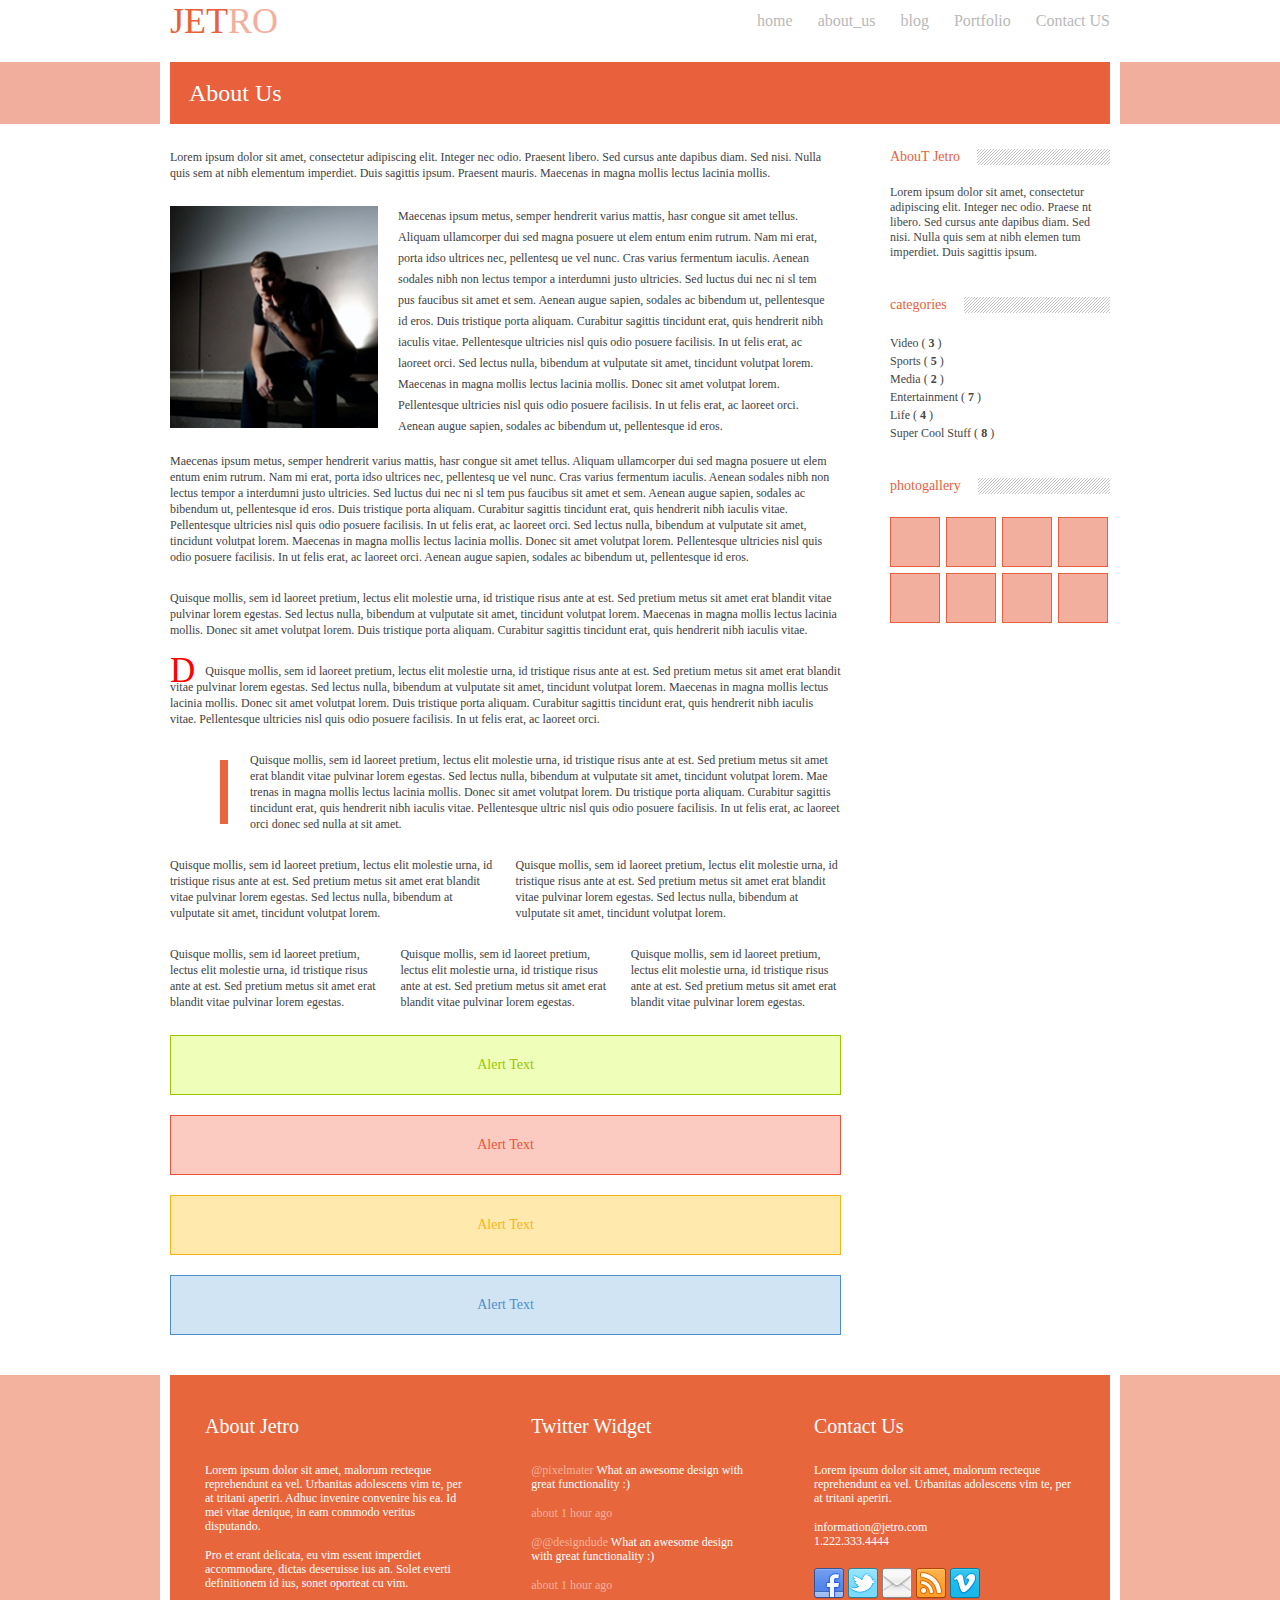
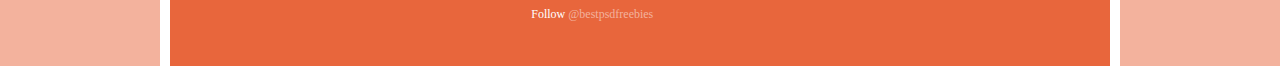
==== about_us.html @ fdad84b4 "Add files via upload" ====
<!DOCTYPE html>
<html lang="en">
<head>
	<meta charset="UTF-8">
	<meta name="viewport" content="width=device-width, initial-scale=1.0">
	<title>About us</title>
	<link rel="stylesheet" href="css/about.css"></head>
<body>
<header class="header">
		<div class="header_wrap wrap">
			<div class="logo">
				<p>jet<span class="pale">ro</span></p>
			</div>
			<nav class="nav">
				<ul>
					<li><a href="index.html">home</a></li>
					<li><a href="about_us.html">about_us</a></li>
					<li><a href="blog.html">blog</a></li>
					<li><a href="portfolio.html">Portfolio</a></li>
					<li><a href="contact_us.html">Contact  US</a></li>
				</ul>
			</nav>
		</div>
	</header>	<div class="about">
		<div class="top_pink_side"></div>
		<div class="about_main">
			<div class="about_main_wrap wrap">
				<div class="about_main_title">
					<h1>About  Us</h1>
				</div>
				<div class="about_main_content">
					<div class="about_main_content_main">
						<section>
							<p>Lorem ipsum dolor sit amet, consectetur adipiscing elit. Integer nec odio. Praesent libero. Sed cursus ante dapibus diam. Sed nisi. Nulla quis sem at nibh elementum imperdiet. Duis sagittis ipsum. Praesent mauris. Maecenas in magna mollis lectus lacinia mollis. </p>
						</section>
						<section>
							<img src="img/about.png" alt="">
							<p>Maecenas ipsum metus, semper hendrerit varius mattis, hasr congue sit amet tellus. Aliquam ullamcorper dui sed magna posuere ut elem entum enim rutrum. Nam mi erat, porta idso ultrices nec, pellentesq ue vel nunc. Cras varius fermentum iaculis. Aenean sodales nibh non lectus tempor a interdumni justo ultricies. Sed luctus dui nec ni  sl tem pus faucibus sit amet et sem. Aenean augue sapien, sodales ac bibendum ut, pellentesque id eros. Duis tristique porta aliquam. Curabitur sagittis tincidunt erat, quis hendrerit nibh iaculis vitae. Pellentesque ultricies nisl quis odio posuere facilisis. In ut felis erat, ac laoreet orci. Sed lectus nulla, bibendum at vulputate sit amet, tincidunt volutpat lorem. Maecenas in magna mollis lectus lacinia mollis. Donec sit amet volutpat lorem. Pellentesque ultricies nisl quis odio posuere facilisis. In ut felis erat, ac laoreet orci.  Aenean augue sapien, sodales ac bibendum ut, pellentesque id eros.</p>
						</section>
						<section>
							<p>Maecenas ipsum metus, semper hendrerit varius mattis, hasr congue sit amet tellus. Aliquam ullamcorper dui sed magna posuere ut elem entum enim rutrum. Nam mi erat, porta idso ultrices nec, pellentesq ue vel nunc. Cras varius fermentum iaculis. Aenean sodales nibh non lectus tempor a interdumni justo ultricies. Sed luctus dui nec ni  sl tem pus faucibus sit amet et sem. Aenean augue sapien, sodales ac bibendum ut, pellentesque id eros. Duis tristique porta aliquam. Curabitur sagittis tincidunt erat, quis hendrerit nibh iaculis vitae. Pellentesque ultricies nisl quis odio posuere facilisis. In ut felis erat, ac laoreet orci. Sed lectus nulla, bibendum at vulputate sit amet, tincidunt volutpat lorem. Maecenas in magna mollis lectus lacinia mollis. Donec sit amet volutpat lorem. Pellentesque ultricies nisl quis odio posuere facilisis. In ut felis erat, ac laoreet orci.  Aenean augue sapien, sodales ac bibendum ut, pellentesque id eros.</p>
							<p>Quisque mollis, sem id laoreet pretium, lectus elit molestie urna, id tristique risus ante at est. Sed pretium metus sit amet erat blandit vitae pulvinar lorem egestas. Sed lectus nulla, bibendum at vulputate sit amet, tincidunt volutpat lorem. Maecenas in magna mollis lectus lacinia mollis. Donec sit amet volutpat lorem. Duis tristique porta aliquam. Curabitur sagittis tincidunt erat, quis hendrerit nibh iaculis vitae. </p>
						</section>
						<section>
							<p>DQuisque mollis, sem id laoreet pretium, lectus elit molestie urna, id tristique risus ante at est. Sed pretium metus sit amet erat blandit vitae pulvinar lorem egestas. Sed lectus nulla, bibendum at vulputate sit amet, tincidunt volutpat lorem. Maecenas in magna mollis lectus lacinia mollis. Donec sit amet volutpat lorem. Duis tristique porta aliquam. Curabitur sagittis tincidunt erat, quis hendrerit nibh iaculis vitae. Pellentesque ultricies nisl quis odio posuere facilisis. In ut felis erat, ac laoreet orci.</p>
						</section>
						<section>
							<p>Quisque mollis, sem id laoreet pretium, lectus elit molestie urna, id tristique risus ante at est. Sed pretium metus sit amet erat blandit vitae pulvinar lorem egestas. Sed lectus nulla, bibendum at vulputate sit amet, tincidunt volutpat lorem. Mae trenas in magna mollis lectus lacinia mollis. Donec sit amet volutpat lorem. Du tristique porta aliquam. Curabitur sagittis tincidunt erat, quis hendrerit nibh iaculis vitae. Pellentesque ultric nisl quis odio posuere facilisis. In ut felis erat, ac laoreet orci donec sed nulla at sit amet.</p>
						</section>
						<section>
							<div class="about_main_text">
								<p>Quisque mollis, sem id laoreet pretium, lectus elit molestie urna, id tristique risus ante at est. Sed pretium metus sit amet erat blandit vitae pulvinar lorem egestas. Sed lectus nulla, bibendum at vulputate sit amet, tincidunt volutpat lorem. </p>
							</div>
							<div class="about_main_text">
								<p>Quisque mollis, sem id laoreet pretium, lectus elit molestie urna, id tristique risus ante at est. Sed pretium metus sit amet erat blandit vitae pulvinar lorem egestas. Sed lectus nulla, bibendum at vulputate sit amet, tincidunt volutpat lorem. </p>
							</div>
						</section>
						<section>
							<div class="about_main_text">
								<p>Quisque mollis, sem id laoreet pretium, lectus elit molestie urna, id tristique risus ante at est. Sed pretium metus sit amet erat blandit vitae pulvinar lorem egestas.</p>
							</div>
							<div class="about_main_text">
								<p>Quisque mollis, sem id laoreet pretium, lectus elit molestie urna, id tristique risus ante at est. Sed pretium metus sit amet erat blandit vitae pulvinar lorem egestas.</p>
							</div>
							<div class="about_main_text">
								<p>Quisque mollis, sem id laoreet pretium, lectus elit molestie urna, id tristique risus ante at est. Sed pretium metus sit amet erat blandit vitae pulvinar lorem egestas.</p>
							</div>
						</section>
						<div class="alert_text lime">
							<p>Alert Text</p>
						</div>
						<div class="alert_text red">
							<p>Alert Text</p>
						</div>
						<div class="alert_text orange">
							<p>Alert Text</p>
						</div>
						<div class="alert_text blue">
							<p>Alert Text</p>
						</div>
					</div>
<div class="aside">
	<div class="aside_block about_jetro">
		<div class="about_aside_title">
			<div class="about_aside_title_header">
				<h2>AbouT  Jetro</h2>
			</div>
			<div class="about_aside_title_line"></div>
		</div>
		<p>
			Lorem ipsum dolor sit amet, consectetur adipiscing elit. Integer nec odio. Praese nt libero. Sed cursus ante dapibus diam. Sed nisi. Nulla quis sem at nibh elemen tum imperdiet. Duis sagittis ipsum.
		</p>
	</div>
	<div class="aside_block categories">
		<div class="about_aside_title">
			<div class="about_aside_title_header">
				<h2>categories</h2>
			</div>
			<div class="about_aside_title_line"></div>
		</div>
		<ul>
			<li>
				<a href="#">
					Video (
					<span>3</span>
					)
				</a>
			</li>
			<li>
				<a href="#">
					Sports (
					<span>5</span>
					)
				</a>
			</li>
			<li>
				<a href="#">
					Media (
					<span>2</span>
					)
				</a>
			</li>
			<li>
				<a href="#">
					Entertainment (
					<span>7</span>
					)
				</a>
			</li>
			<li>
				<a href="#">
					Life (
					<span>4</span>
					)
				</a>
			</li>
			<li>
				<a href="#">
					Super Cool Stuff (
					<span>8</span>
					)
				</a>
			</li>
		</ul>
	</div>
	<div class="aside_block photogallery">
		<div class="about_aside_title">
			<div class="about_aside_title_header">
				<h2>photogallery</h2>
			</div>
			<div class="about_aside_title_line"></div>
		</div>
		<div class="photogallery_block">
			<div class="photogallery_item">
				<img src="img/photogallery_item.png" alt=""></div>
			<div class="photogallery_item">
				<img src="img/photogallery_item.png" alt=""></div>
			<div class="photogallery_item">
				<img src="img/photogallery_item.png" alt=""></div>
			<div class="photogallery_item">
				<img src="img/photogallery_item.png" alt=""></div>
			<div class="photogallery_item">
				<img src="img/photogallery_item.png" alt=""></div>
			<div class="photogallery_item">
				<img src="img/photogallery_item.png" alt=""></div>
			<div class="photogallery_item">
				<img src="img/photogallery_item.png" alt=""></div>
			<div class="photogallery_item">
				<img src="img/photogallery_item.png" alt=""></div>
		</div>
	</div>
</div>				</div>
			</div>
		</div>
		<div class="top_pink_side"></div>
	</div>
<footer class="footer">
		<div class="footer_pink_side"></div>
		<div class="footer_main wrap">
			<div class="footer_main_wrap">
				<div class="footer_about">
					<div class="footer_title">
						<h2>About  Jetro</h2>
					</div>
					<div class="footer_text">
						<p>Lorem ipsum dolor sit amet, malorum recteque reprehendunt ea vel. Urbanitas adolescens vim te, per at tritani aperiri. Adhuc invenire convenire his ea. Id mei vitae denique, in eam commodo veritus disputando.</p>
						<p>Pro et erant delicata, eu vim essent imperdiet accommodare, dictas deseruisse ius an. Solet everti definitionem id ius, sonet oporteat cu vim.</p>
					</div>
				</div>
				<div class="footer_twitter">
					<div class="footer_title">
						<h2>Twitter  Widget</h2>
					</div>
					<div class="twitter_message">
						<div class="twitter_message_text">
							<p><span>@pixelmater</span> What an awesome design with great functionality :)</p>
						</div>
						<div class="twitter_message_time">
							<p><span>about 1 hour ago</span></p>
						</div>
					</div>
					<div class="twitter_message">
						<div class="twitter_message_text">
							<p><span>@@designdude</span> What an awesome design with great functionality :)</p>
						</div>
						<div class="twitter_message_time">
							<p><span>about 1 hour ago</span></p>
						</div>
					</div>
					<div class="twitter_folow">
						<p>Follow <span>@bestpsdfreebies</span></p>
					</div>
				</div>
				<div class="footer_contact">
					<div class="footer_title">
						<h2>Contact  Us</h2>
					</div>
					<div class="footer_contact_text">
						<p>Lorem ipsum dolor sit amet, malorum recteque reprehendunt ea vel. Urbanitas adolescens vim te, per at tritani aperiri. </p>
						<a href="mailto:vlad@htmlbook.ru">information@jetro.com</a>
						<a href="tel:+1234567890">1.222.333.4444</a>
					</div>
					<div class="footer_soc">
						<a href="#"><img src="img/s1.png" alt=""></a>
						<a href="#"><img src="img/s2.png" alt=""></a>
						<a href="#"><img src="img/s3.png" alt=""></a>
						<a href="#"><img src="img/s4.png" alt=""></a>
						<a href="#"><img src="img/s5.png" alt=""></a>
					</div>
				</div>
			</div>
		</div>
		<div class="footer_pink_side"></div>
	</footer></body>
</html>
---- css/about.css ----
@import url("../fonts/BebasNeue/stylesheet.css");
@import url("../fonts/HelveticaNeue/stylesheet.css");
@import url("../fonts/Georgia/stylesheet.css");
@import url("../css/header.css");
@import url("../css/footer.css");
@import url("../css/aside.css");
*,
*:after,
*:before {
  -webkit-box-sizing: border-box;
          box-sizing: border-box;
  margin: 0;
  padding: 0;
  outline: none;
  border: none;
}

a {
  text-decoration: none;
}

li {
  list-style: none;
}

.about {
  display: -webkit-box;
  display: -ms-flexbox;
  display: flex;
}

.top_pink_side {
  -webkit-box-flex: 1;
      -ms-flex: 1 1 auto;
          flex: 1 1 auto;
  height: 62px;
  background-color: #f2ae9c;
}

.about_main_title {
  background-color: #e8603c;
  padding: 15px 19px;
  width: 100%;
  margin-bottom: 25px;
}
.about_main_title h1 {
  color: #fff;
  font-family: Bebas;
  font-size: 24px;
  font-weight: 400;
  line-height: 32px;
}

.about_main_content {
  margin: 0 -10px;
  display: -webkit-box;
  display: -ms-flexbox;
  display: flex;
  -webkit-box-pack: justify;
      -ms-flex-pack: justify;
          justify-content: space-between;
}

.about_main_content_main {
  -webkit-box-flex: 0;
      -ms-flex: 0 0 72%;
          flex: 0 0 72%;
  padding: 0 10px;
}

section p {
  color: #414141;
  font-family: "Helvetica Neue";
  font-size: 12px;
  font-weight: 400;
  line-height: 16px;
  padding-bottom: 25px;
}
section:nth-child(2) {
  display: -webkit-box;
  display: -ms-flexbox;
  display: flex;
  margin: 0 -10px;
}
section:nth-child(2) img {
  -webkit-box-flex: 0;
      -ms-flex: 0 0 33%;
          flex: 0 0 33%;
  width: 222px;
  height: 222px;
  padding: 0 10px;
  margin-bottom: 25px;
}
section:nth-child(2) p {
  -webkit-box-flex: 0;
      -ms-flex: 0 0 66%;
          flex: 0 0 66%;
  padding: 0 10px;
  line-height: 21px;
}
section:nth-child(4) p:first-letter {
  font-size: 35px;
  color: red;
  float: left;
  margin: 0 10px -8px 0;
}
section:nth-child(5) {
  padding-left: 80px;
  position: relative;
  margin-bottom: 25px;
}
section:nth-child(5):before {
  content: "";
  position: absolute;
  width: 8px;
  height: 80%;
  background-color: #e8663c;
  top: 50%;
  left: 50px;
  -webkit-transform: translateY(-50%);
      -ms-transform: translateY(-50%);
          transform: translateY(-50%);
}
section:nth-child(5) p {
  padding: 0;
}
section:nth-child(6) {
  display: -webkit-box;
  display: -ms-flexbox;
  display: flex;
  margin: 0 -10px;
}
section:nth-child(6) .about_main_text {
  float: 0 0 50%;
  padding: 0 10px;
}
section:nth-child(7) {
  display: -webkit-box;
  display: -ms-flexbox;
  display: flex;
  margin: 0 -10px;
}
section:nth-child(7) .about_main_text {
  float: 0 0 33%;
  padding: 0 10px;
}

.alert_text {
  width: 100%;
  height: 60px;
  display: -webkit-box;
  display: -ms-flexbox;
  display: flex;
  -webkit-box-pack: center;
      -ms-flex-pack: center;
          justify-content: center;
  -webkit-box-align: center;
      -ms-flex-align: center;
          align-items: center;
  margin-bottom: 20px;
}
.alert_text:last-child {
  margin-bottom: 40px;
}

.lime {
  background-color: #effeb9;
  border: 1px solid #98c601;
  color: #98c601;
  font-family: "Helvetica Neue";
  font-size: 14px;
  line-height: 20px;
}

.red {
  border: 1px solid #eb5439;
  background-color: #fbcbc1;
  color: #eb5439;
  font-family: "Helvetica Neue";
  font-size: 14px;
  line-height: 20px;
}

.orange {
  border: 1px solid #fab418;
  background-color: #ffe9ad;
  color: #fab418;
  font-family: "Helvetica Neue";
  font-size: 14px;
  line-height: 20px;
}

.blue {
  border: 1px solid #4d8fcb;
  background-color: #d1e4f3;
  color: #4d8fcb;
  font-family: "Helvetica Neue";
  font-size: 14px;
  line-height: 20px;
}
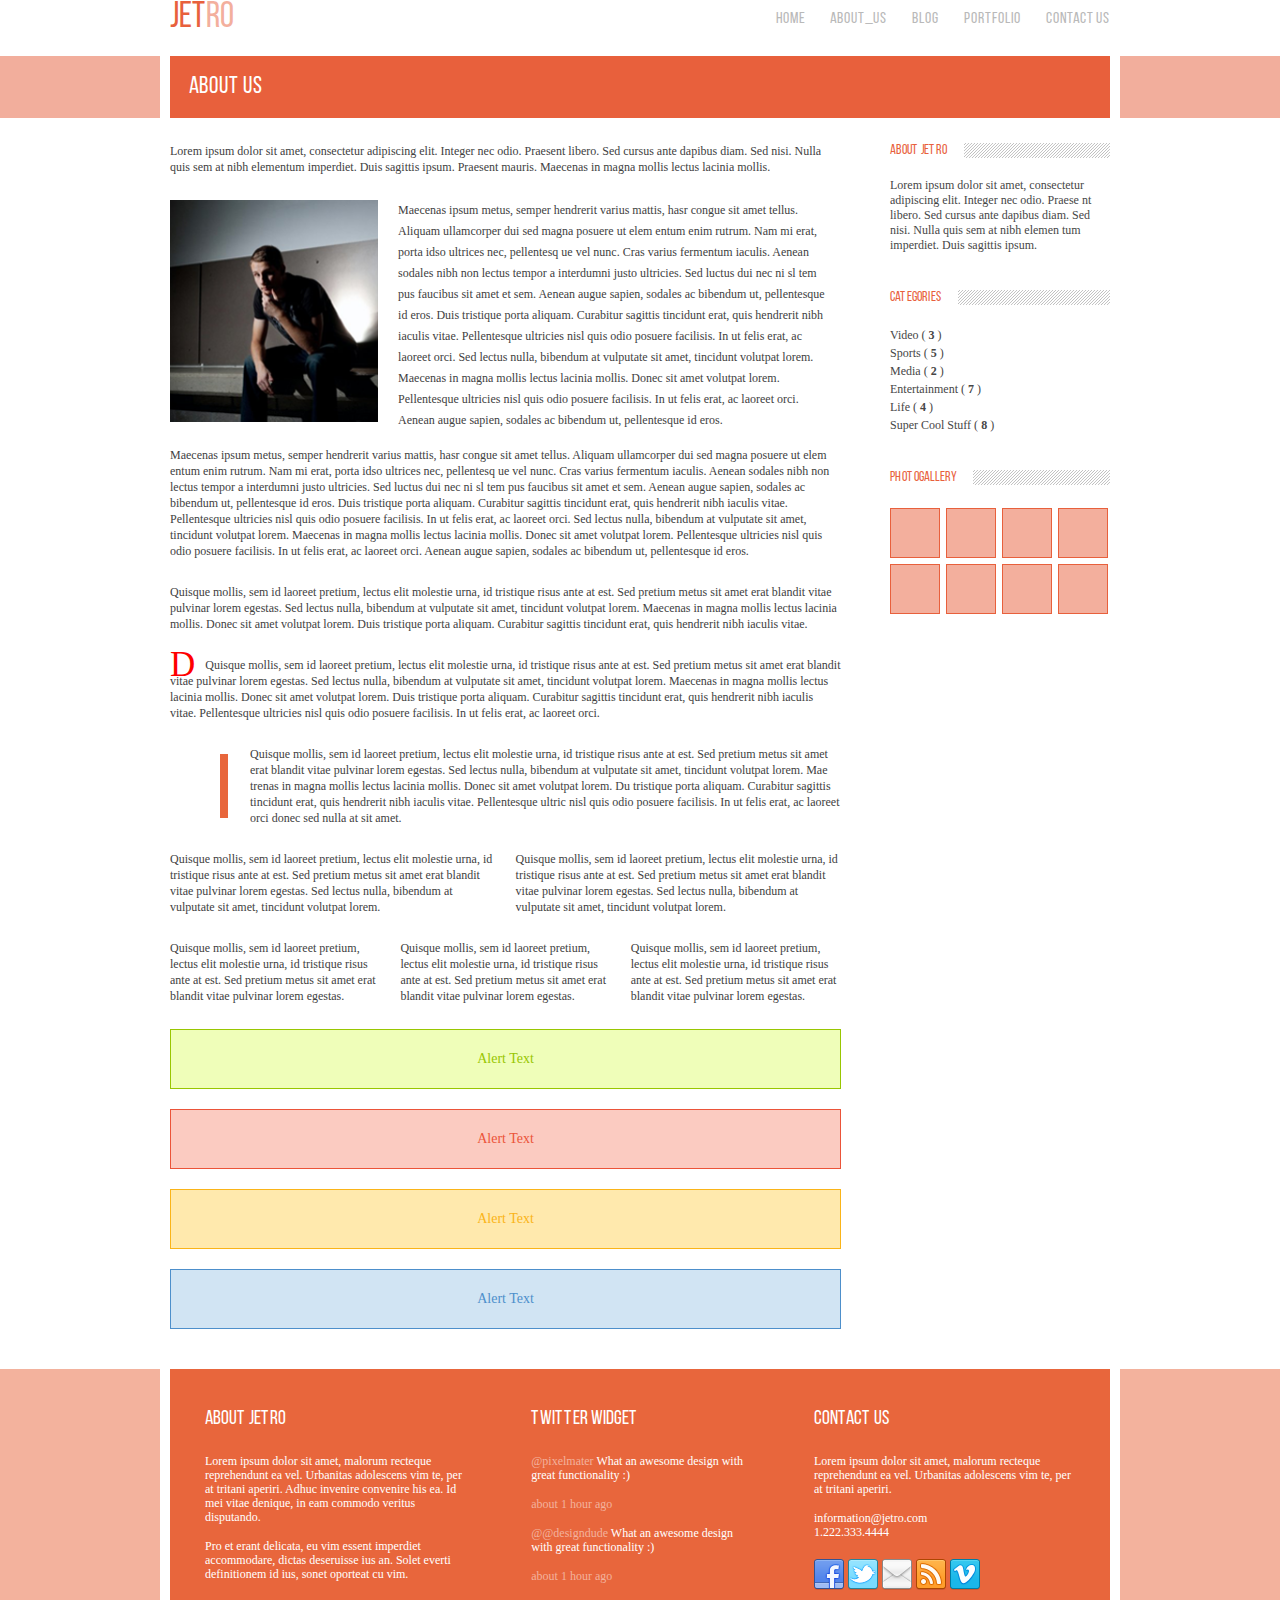
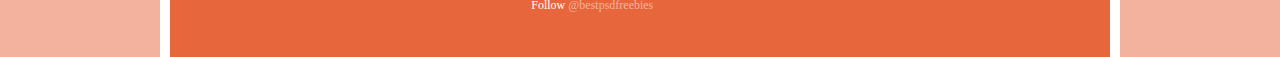
==== commit 5e3e003a: "Add files via upload" ====
--- a/about_us.html
+++ b/about_us.html
@@ -13,11 +13,11 @@
 			</div>
 			<nav class="nav">
 				<ul>
-					<li><a href="index.html">home</a></li>
-					<li><a href="about_us.html">about_us</a></li>
-					<li><a href="blog.html">blog</a></li>
-					<li><a href="portfolio.html">Portfolio</a></li>
-					<li><a href="contact_us.html">Contact  US</a></li>
+					<li><a href="/">home</a></li>
+					<li><a href="/about_us.html">about_us</a></li>
+					<li><a href="/blog.html">blog</a></li>
+					<li><a href="/portfolio.html">Portfolio</a></li>
+					<li><a href="/contact_us.html">Contact  US</a></li>
 				</ul>
 			</nav>
 		</div>
@@ -231,5 +231,7 @@
 			</div>
 		</div>
 		<div class="footer_pink_side"></div>
-	</footer></body>
+	</footer>	<script src="js/jquery-2.2.4.min.js"></script>
+	<script src="js/active_link.js"></script>
+</body>
 </html>